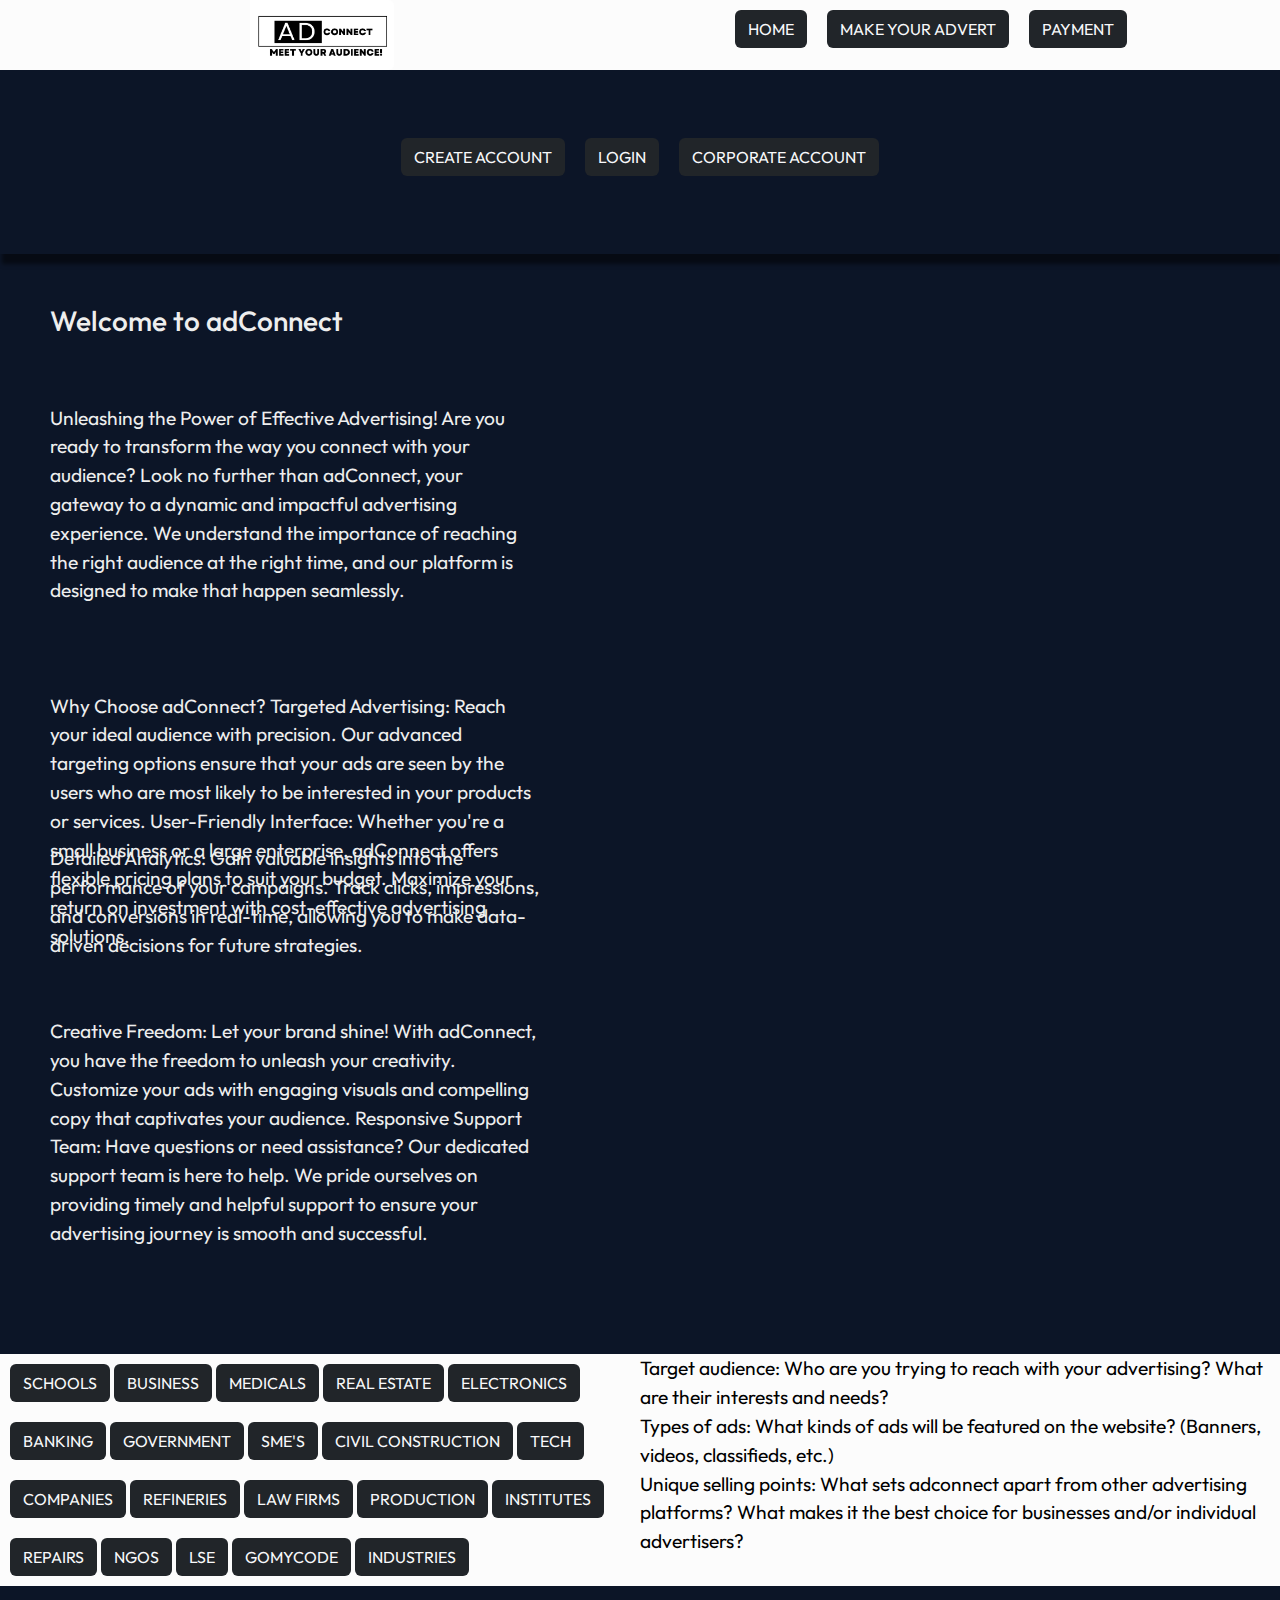
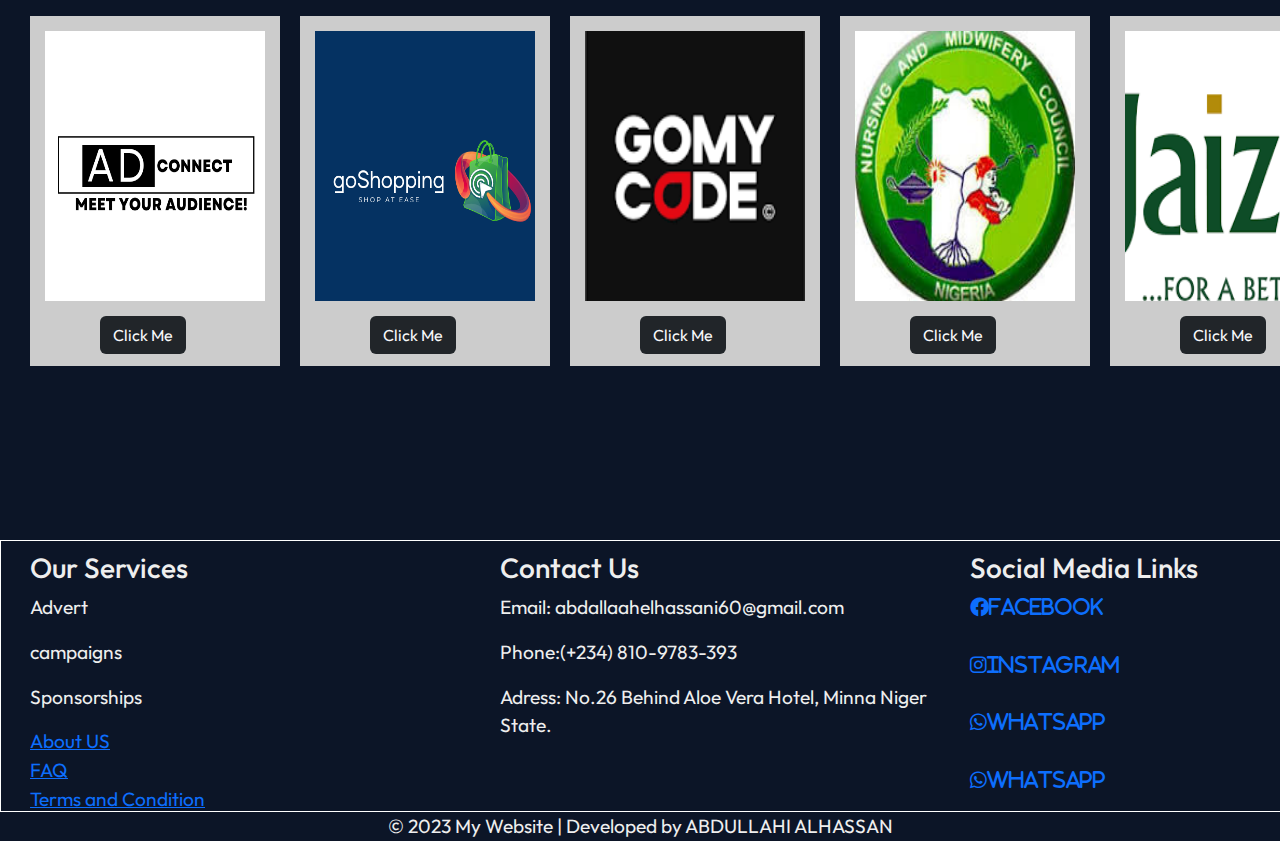
==== index.html @ a5d712e5 "the advert is here" ====
<!DOCTYPE html>
<html lang="en">
<head>
    <meta charset="UTF-8">
    <meta name="viewport" content="width=device-width, initial-scale=1.0">
    <title>adConnect</title>
    <link href="https://cdn.jsdelivr.net/npm/bootstrap@5.3.0/dist/css/bootstrap.min.css" rel="stylesheet">
    <link rel="stylesheet" href="https://cdnjs.cloudflare.com/ajax/libs/font-awesome/5.15.3/css/all.min.css">
    <link rel="preconnect" href="https://fonts.googleapis.com">
    <link rel="preconnect" href="https://fonts.gstatic.com" crossorigin>
    <link href="https://fonts.googleapis.com/css2?family=Outfit:wght@500&display=swap" rel="stylesheet">
    <link rel="stylesheet" href="https://cdnjs.cloudflare.com/ajax/libs/font-awesome/6.0.0/css/all.min.css">
    <link rel="stylesheet" href="index.css">    
</head>



<body>
    <header class="main-header" style="background-color: #333;">
        <div class="image-menu"><img src="images/adconnect2.png"  alt="logo" style="border-radius: 5px; height:70px; 
        padding-left:250px;"></div>
        <div class="image-menu">
            <div style="padding:10px;"><a href="" button type="button" class="btn bg-dark text-light">HOME</a></div>
            <div style="padding:10px;"><a href="" button type="button" class="btn bg-dark text-light">MAKE YOUR ADVERT</a></div>
            <div style="padding:10px;"><a href="" button type="button" class="btn bg-dark text-light">PAYMENT</a></div>
        </div>
    </header>
   

        <br> <br>
    <div class="account-login" style="align-items: center; justify-content: center;"> 
        <div style="padding:10px;"><a href="./link-html/create-acc.html" button type="button" class="btn bg-dark text-light">CREATE ACCOUNT</a></div>
        <div style="padding:10px;"><a href="./link-html/login.html" button type="button" class="btn bg-dark text-light">LOGIN</a></div>
        <div style="padding:10px;"><a href="" button type="button" class="btn bg-dark text-light">CORPORATE ACCOUNT</a></div>
    </div>     
    
   <br>

    <div class="box-step-1"><font color="white"face="times new roman"><h3><u><marquee><center>
            Advertise your services here, and meet your customer😇😊!!!</center></marquee></u></h3></font> 
    </div>
        

    <div class="remote">
        <div class="remote-1">
            
           <h3>Welcome to adConnect </h3> <br> <br>
             Unleashing the Power of Effective Advertising!
            Are you ready to transform the way you connect with your audience? Look no further than adConnect, your gateway to a dynamic and impactful advertising experience. We understand the importance of reaching the right audience at the right time, and our platform is designed to make that happen seamlessly.
                <br><br> <br> <br>
            Why Choose adConnect?
            Targeted Advertising:

            Reach your ideal audience with precision. Our advanced targeting options ensure that your ads are seen by the users who are most likely to be interested in your products or services.
            User-Friendly Interface:

            Whether you're a small business or a large enterprise, adConnect offers flexible pricing plans to suit your budget. Maximize your return on investment with cost-effective advertising solutions.
           
        </div>
        <div class="remote-1">
            <iframe width="630" height="450" src="https://www.youtube.com/embed/OBtiP2IFCu0?si=EqqFynNgUX8wRYH2" frameborder="0" allowfullscreen></iframe>
        </div>
        
    </div>

    <div class="remote">
        <div class="remote-1">
            Detailed Analytics:
            Gain valuable insights into the performance of your campaigns. Track clicks, impressions, and conversions in real-time, allowing you to make data-driven decisions for future strategies.
            <br> <br> <br>
            Creative Freedom:
            Let your brand shine! With adConnect, you have the freedom to unleash your creativity. Customize your ads with engaging visuals and compelling copy that captivates your audience.
            Responsive Support Team:
            Have questions or need assistance? Our dedicated support team is here to help. We pride ourselves on providing timely and helpful support to ensure your advertising journey is smooth and successful.

        </div>
        <div class="remote-1">
            <iframe width="630" height="450" src="https://www.youtube.com/embed/OBtiP2IFCu0?si=EqqFynNgUX8wRYH2" frameborder="0" allowfullscreen></iframe>
        </div>
    </div>

    
    <section>
        <main>
            <nav class="nav-links">
                <div class="links">
                    <div style="padding: 10px;">
                        <li><a href="" button type="button" class="btn bg-dark text-light">SCHOOLS</a></li>
                        <li><a href="" button type="button" class="btn bg-dark text-light">BUSINESS</a></li>
                        <li><a href="" button type="button" class="btn bg-dark text-light">MEDICALS</a></li>
                        <li><a href="" button type="button" class="btn bg-dark text-light">REAL ESTATE</a></li>
                        <li><a href="" button type="button" class="btn bg-dark text-light">ELECTRONICS</a></li>
                    </div>
                    <div style="padding: 10px;">
                        <li><a href="" button type="button" class="btn bg-dark text-light">BANKING</a></li>
                        <li><a href="" button type="button" class="btn bg-dark text-light">GOVERNMENT</a></li>
                        <li><a href="" button type="button" class="btn bg-dark text-light">SME'S</a></li>
                        <li><a href="" button type="button" class="btn bg-dark text-light">CIVIL CONSTRUCTION</a></li>
                        <li><a href="" button type="button" class="btn bg-dark text-light">TECH</a></li>
                    </div>

                    <div style="padding: 10px;">
                        <li><a href="" button type="button" class="btn bg-dark text-light">COMPANIES</a></li>
                        <li><a href="" button type="button" class="btn bg-dark text-light">REFINERIES</a></li>
                        <li><a href="" button type="button" class="btn bg-dark text-light">LAW FIRMS</a></li>
                        <li><a href="" button type="button" class="btn bg-dark text-light">PRODUCTION</a></li>
                        <li><a href="" button type="button" class="btn bg-dark text-light">INSTITUTES</a></li>
                        
                    </div>

                    <div style="padding: 10px;">
                        <li><a href="" button type="button" class="btn bg-dark text-light">REPAIRS</a></li>
                        <li><a href="" button type="button" class="btn bg-dark text-light">NGOS</a></li>
                        <li><a href="" button type="button" class="btn bg-dark text-light">LSE</a></li>
                        <li><a href="https://gomycode.com/ng/" button type="button" class="btn bg-dark text-light">GOMYCODE</a></li>
                        <li><a href="" button type="button" class="btn bg-dark text-light">INDUSTRIES</a></li>
                    </div>
                </div>

                <div class="links">
                    Target audience: Who are you trying to reach with your advertising? What are their interests and needs? <br>

                    Types of ads: What kinds of ads will be featured on the website? (Banners, videos, classifieds, etc.)  <br>
                    Unique selling points: What sets adconnect apart from other advertising platforms? What makes it the best choice for businesses and/or individual advertisers?
                </div>
            </nav>

            <div class="image">
                <div class="image-1">
                    <img src="./images/adconnect.png" alt="advert" style="height: 300px; width: 250px; padding: 15px;">
                    <div class="my-button">
                        <button button type="button" class="btn bg-dark text-light">Click Me</button>
                    </div>
                </div>
                
                <div class="image-1">
                    <img src="./images/goshopping.png" alt="advert" style="height: 300px; width: 250px; padding: 15px;">
                    <div class="my-button">
                        <button button type="button" class="btn bg-dark text-light">Click Me</button>
                    </div>
                </div>

                <div class="image-1">
                    <img src="./images/download.png" alt="advert" style="height: 300px; width: 250px; padding: 15px;">
                    <div class="my-button">
                        <button button type="button" class="btn bg-dark text-light">Click Me</button>
                    </div>
                </div>

                <div class="image-1">
                    <img src="./images/council.jpeg" alt="advert" style="height: 300px; width: 250px; padding: 15px;">
                    <div class="my-button">
                        <button button type="button" class="btn bg-dark text-light">Click Me</button>
                    </div>
                </div>

                <div class="image-1">
                    <img src="./images/jaiz.png" alt="advert" style="height: 300px; width: 250px; padding: 15px;">
                    <div class="my-button">
                        <button button type="button" class="btn bg-dark text-light">Click Me</button>
                    </div>
                </div>
            </div>
            
        </main>


        <br><br><br><br><br>
        <footer>
            <div class="footer">
                <div class="footer-1">
                    <h3>Our Services</h3>
                    <p>Advert</p>
                    <p>campaigns</p>
                    <p>Sponsorships</p>

                    
                    <a href="">About US</a> <br>
                    <a href="">FAQ</a> <br>
                    <a href="">Terms and Condition</a> <br>
                   
                    
                </div>
                <div class="footer-1">
                    <h3>Contact Us</h3>
                    <p>Email: abdallaahelhassani60@gmail.com</p>
                    <p>Phone:(+234) 810-9783-393</p>
                    <p>Adress:
                        No.26 Behind Aloe Vera Hotel, Minna Niger State.
                    </p>
                </div>
                <div class="footer-1">
                    <h3>Social Media Links</h3>
                    <li>
                        <a href="https://www.facebook.com/HasanulBasri66" target="_blank">
                            <i class="fab fa-facebook">FACEBOOK</i>
                        </a>
                    </li>
                    <br> <br>
                    <li>
                        <a href="https://www.instagram.com/al_hasanul_basri" target="_blank">
                            <i class="fab fa-instagram">INSTAGRAM</i>
                        </a>
                    </li>
                    <br> <br>
                    <li>
                        <a href="https://wa.me/08109787393" target="_blank">
                            <i class="fab fa-whatsapp">WHATSAPP</i>
                        </a>
                    </li>
                    <br><br>

                     <li>
                        <a href="https://wa.me/08109787393" target="_blank">
                            <i class="fab fa-whatsapp">WHATSAPP</i>
                        </a>
                    </li>
                    
                </div>
            </div>

            <div style="text-align: center;">
                © 2023 My Website | Developed by ABDULLAHI ALHASSAN
            </div>
            
        </footer>
    </section>

    <script src="index.js"></script>
</body>
</html>
---- index.css ----
.main-header{
    display: flex;
    flex-direction: row;
    flex-wrap: wrap;
    border: 100px;
    background-color: #333;
    width: 1450px;
    color: #111;
    border: 1px  #ccc;
}
.image-menu{
    display: flex;
    flex: 1;  
    height:px;
    width: 90px;
    background-color: hsl(0, 0%, 99%);
}
@media (min-width: 768px) {
    body {
      font-size: 1.2em; /* Increase font size slightly for larger screens */
    }
  }
  
  /* Target mobile devices (portrait and landscape) */
  @media (max-width: 767px) {
    body {
      font-size: 1em; /* Smaller font size for better readability */
    }
    /* Stack elements instead of placing them side-by-side */
    .layout {
      display: flex;
      flex-direction: column;
    }
  }
body{
    background-color: #0c1527;
    color: #EEE;
    font-family: 'Outfit', serif;

}
.account-login{
    display: flex;
    flex-direction: row;
    flex-wrap: wrap;
}
.account{
    display: inline;
    
}
.nav-links{
    display: flex;
    flex-direction: row;
    flex-wrap: wrap;
    border: 100px;
    color: black;
    border: 3px  #ccc; 
}
.links{
    display: inline;
    flex: 1;  
    height: auto;
    width: auto;
    background-color: hsl(0, 0%, 99%);
}
li{
    display: inline;
}
.btn btn-primary{
    color: #0c1527;
}
.custom-button{
    color: #ff9900;
}
.box-step-1{
    background-color: #0c1527;
    box-shadow: 2px 10px 4px rgba(0, 0, 0, 0.5);
    border: 1px  #ccc;
    height: 40px;
    align-items: center;
    color: black;
}
.remote {
    display: flex;
    margin: 20px;
}
.remote-1 {
    height: 500px;
    background-color: 
    flex: 1;
    border: 3px solid #ccc;
    padding: 20px;
    box-sizing: border-box;
    border: 100px;
    margin: 10px;
}
.image {
    display: flex;
    margin: 20px;
}
.image-1 {
    background-color: #ccc;
    width: 250px;
    height: 350px;
    background-color: 
    padding: 20px;
    box-sizing: border-box;
    margin: 10px;
}
.my-button{
    justify-content: center;
    padding: 0px 70px;
    
}
.footer {
    display: flex;
    width: 1450px;
    background-color: #0c1527;;
    justify-content: center;
    border: 1px solid white;
}
.footer-1 {
    justify-content: center;
    background-color: #0c1527;
    width: 450px;
    height: 250px;
    background-color: 
    padding: 20px;
    box-sizing: border-box;
    margin:10px;
    
}
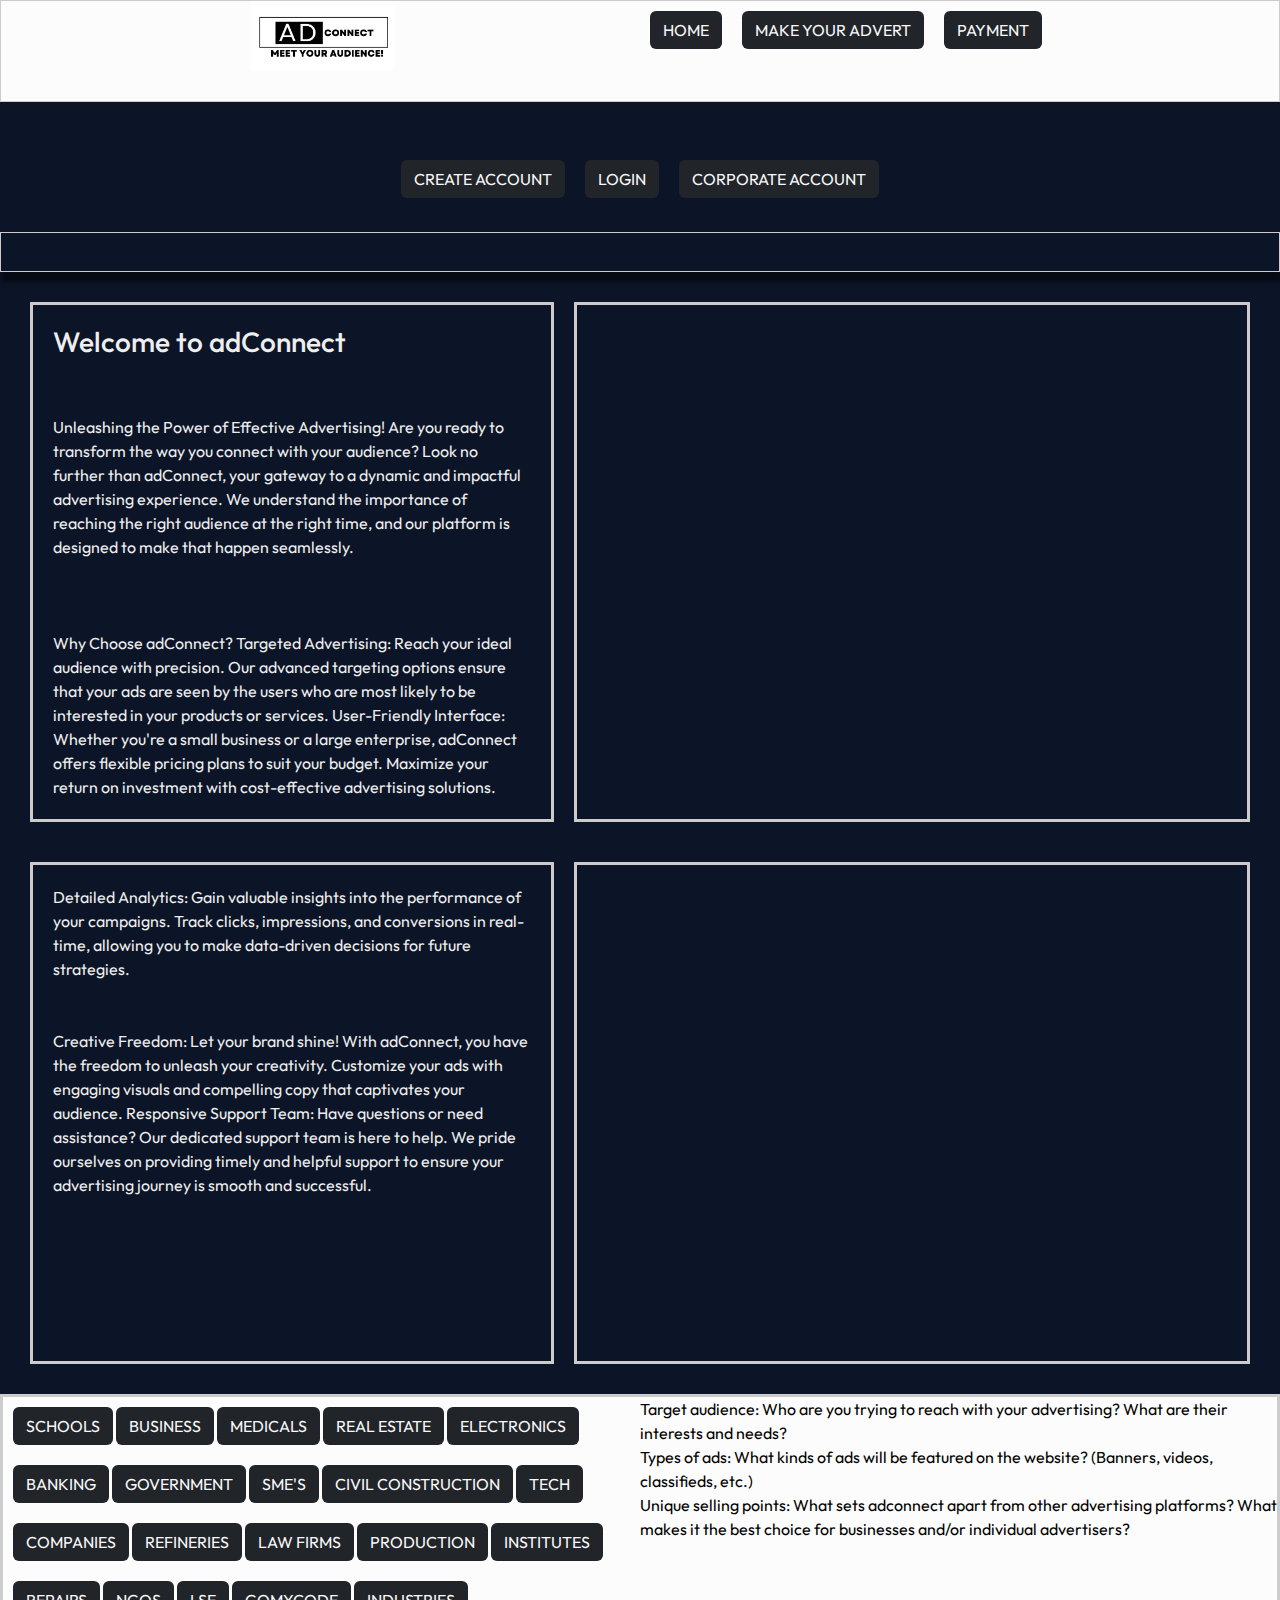
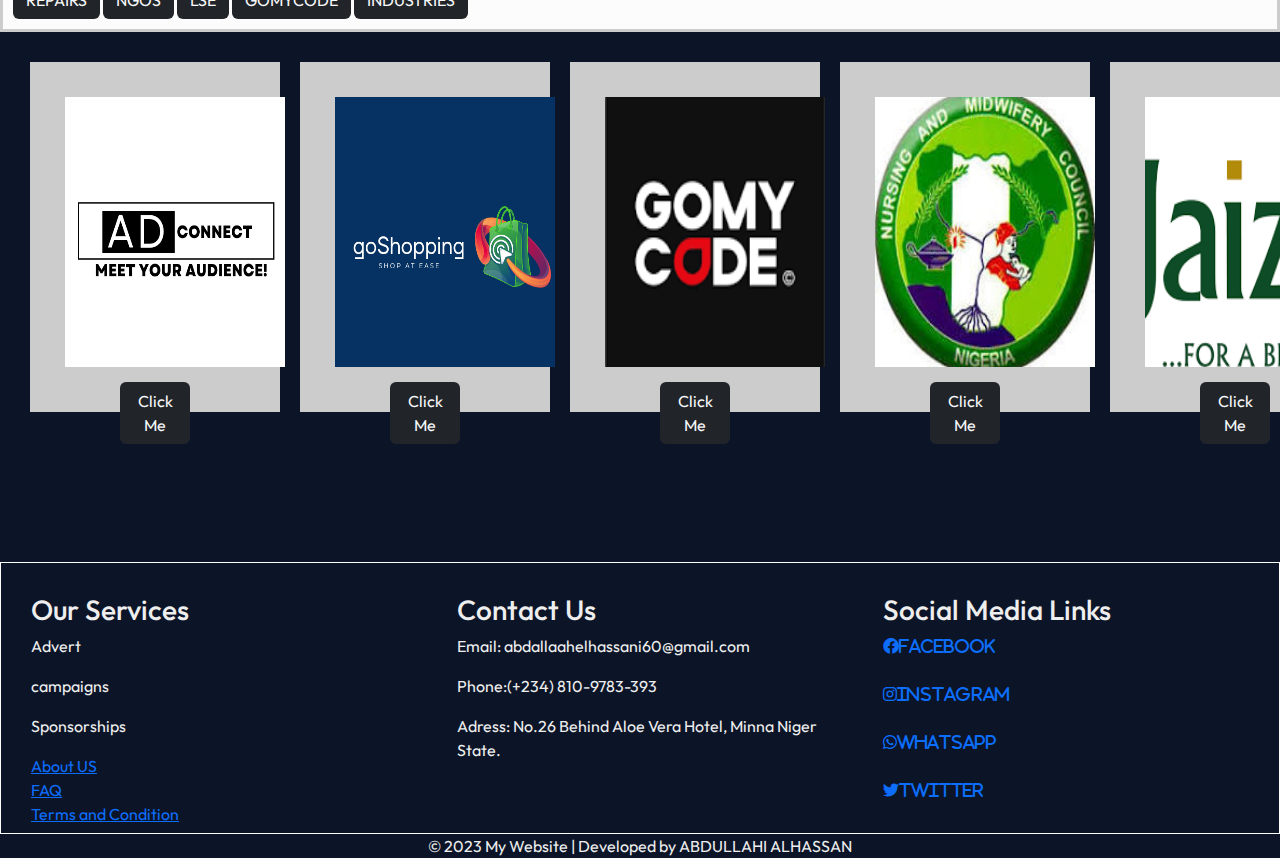
==== commit 9ab68ff8: "Update index.html" ====
--- a/index.html
+++ b/index.html
@@ -204,15 +204,15 @@
                     </li>
                     <br> <br>
                     <li>
-                        <a href="https://wa.me/08109787393" target="_blank">
+                        <a href="https://wa.me/+2348109787393" target="_blank">
                             <i class="fab fa-whatsapp">WHATSAPP</i>
                         </a>
                     </li>
                     <br><br>
 
                      <li>
-                        <a href="https://wa.me/08109787393" target="_blank">
-                            <i class="fab fa-whatsapp">WHATSAPP</i>
+                        <a href="https://twitter.com/Al_HasanulBasri" target="_blank">
+                            <i class="fab fa-twitter">Twitter</i>
                         </a>
                     </li>
                     
@@ -228,4 +228,4 @@
 
     <script src="index.js"></script>
 </body>
-</html>+</html>
--- a/index.css
+++ b/index.css
@@ -1,134 +1,169 @@
-.main-header{
+body {
+    background-color: #0c1527;
+    color: #EEE;
+    font-family: 'Outfit', serif;
+}
+
+.main-header {
     display: flex;
     flex-direction: row;
     flex-wrap: wrap;
-    border: 100px;
     background-color: #333;
-    width: 1450px;
     color: #111;
-    border: 1px  #ccc;
+    border: 1px solid #ccc;
 }
-.image-menu{
+
+.image-menu {
     display: flex;
-    flex: 1;  
-    height:px;
+    flex: 1;
+    height: 100px; 
     width: 90px;
     background-color: hsl(0, 0%, 99%);
 }
-@media (min-width: 768px) {
-    body {
-      font-size: 1.2em; /* Increase font size slightly for larger screens */
-    }
-  }
-  
-  /* Target mobile devices (portrait and landscape) */
-  @media (max-width: 767px) {
-    body {
-      font-size: 1em; /* Smaller font size for better readability */
-    }
-    /* Stack elements instead of placing them side-by-side */
-    .layout {
-      display: flex;
-      flex-direction: column;
-    }
-  }
-body{
-    background-color: #0c1527;
-    color: #EEE;
-    font-family: 'Outfit', serif;
 
-}
-.account-login{
+.account-login {
     display: flex;
     flex-direction: row;
     flex-wrap: wrap;
 }
-.account{
+
+.account {
     display: inline;
-    
 }
-.nav-links{
+
+.nav-links {
     display: flex;
     flex-direction: row;
     flex-wrap: wrap;
-    border: 100px;
     color: black;
-    border: 3px  #ccc; 
+    border: 3px solid #ccc;
 }
-.links{
+
+.links {
     display: inline;
-    flex: 1;  
+    flex: 1;
     height: auto;
     width: auto;
     background-color: hsl(0, 0%, 99%);
 }
-li{
+
+li {
     display: inline;
 }
-.btn btn-primary{
+
+.btn.btn-primary {
     color: #0c1527;
 }
-.custom-button{
+
+.custom-button {
     color: #ff9900;
 }
-.box-step-1{
+
+.box-step-1 {
     background-color: #0c1527;
     box-shadow: 2px 10px 4px rgba(0, 0, 0, 0.5);
-    border: 1px  #ccc;
+    border: 1px solid #ccc;
     height: 40px;
     align-items: center;
     color: black;
 }
+
 .remote {
     display: flex;
     margin: 20px;
 }
+
 .remote-1 {
-    height: 500px;
-    background-color: 
     flex: 1;
     border: 3px solid #ccc;
     padding: 20px;
     box-sizing: border-box;
-    border: 100px;
     margin: 10px;
 }
+
 .image {
     display: flex;
     margin: 20px;
 }
+
 .image-1 {
-    background-color: #ccc;
     width: 250px;
     height: 350px;
-    background-color: 
+    background-color: #ccc;
     padding: 20px;
     box-sizing: border-box;
     margin: 10px;
 }
-.my-button{
+
+.my-button {
     justify-content: center;
     padding: 0px 70px;
-    
 }
+
 .footer {
     display: flex;
-    width: 1450px;
-    background-color: #0c1527;;
     justify-content: center;
+    background-color: #0c1527;
     border: 1px solid white;
 }
+
 .footer-1 {
-    justify-content: center;
-    background-color: #0c1527;
     width: 450px;
     height: 250px;
-    background-color: 
+    background-color: #0c1527;
     padding: 20px;
     box-sizing: border-box;
-    margin:10px;
-    
+    margin: 10px;
 }
 
+/* Media queries for responsiveness */
 
 
+/* Tablet view */
+@media screen and (max-width: 768px) {
+    .main-header {
+        width: 100%;
+    }
+
+    .nav-links {
+        flex-direction: column;
+    }
+
+    .links {
+        width: 100%;
+    }
+
+    .image-menu {
+        width: 100%;
+    }
+
+    .footer {
+        width: 100%;
+    }
+
+    .footer-1 {
+        width: 100%;
+    }
+}
+
+/* Mobile view */
+@media screen and (max-width: 480px) {
+    .main-header {
+        flex-direction: column;
+    }
+
+    .nav-links {
+        flex-direction: column;
+    }
+
+    .links {
+        width: 100%;
+    }
+
+    .image-menu {
+        width: 100%;
+    }
+
+    .footer {
+        flex-direction: column;
+    }
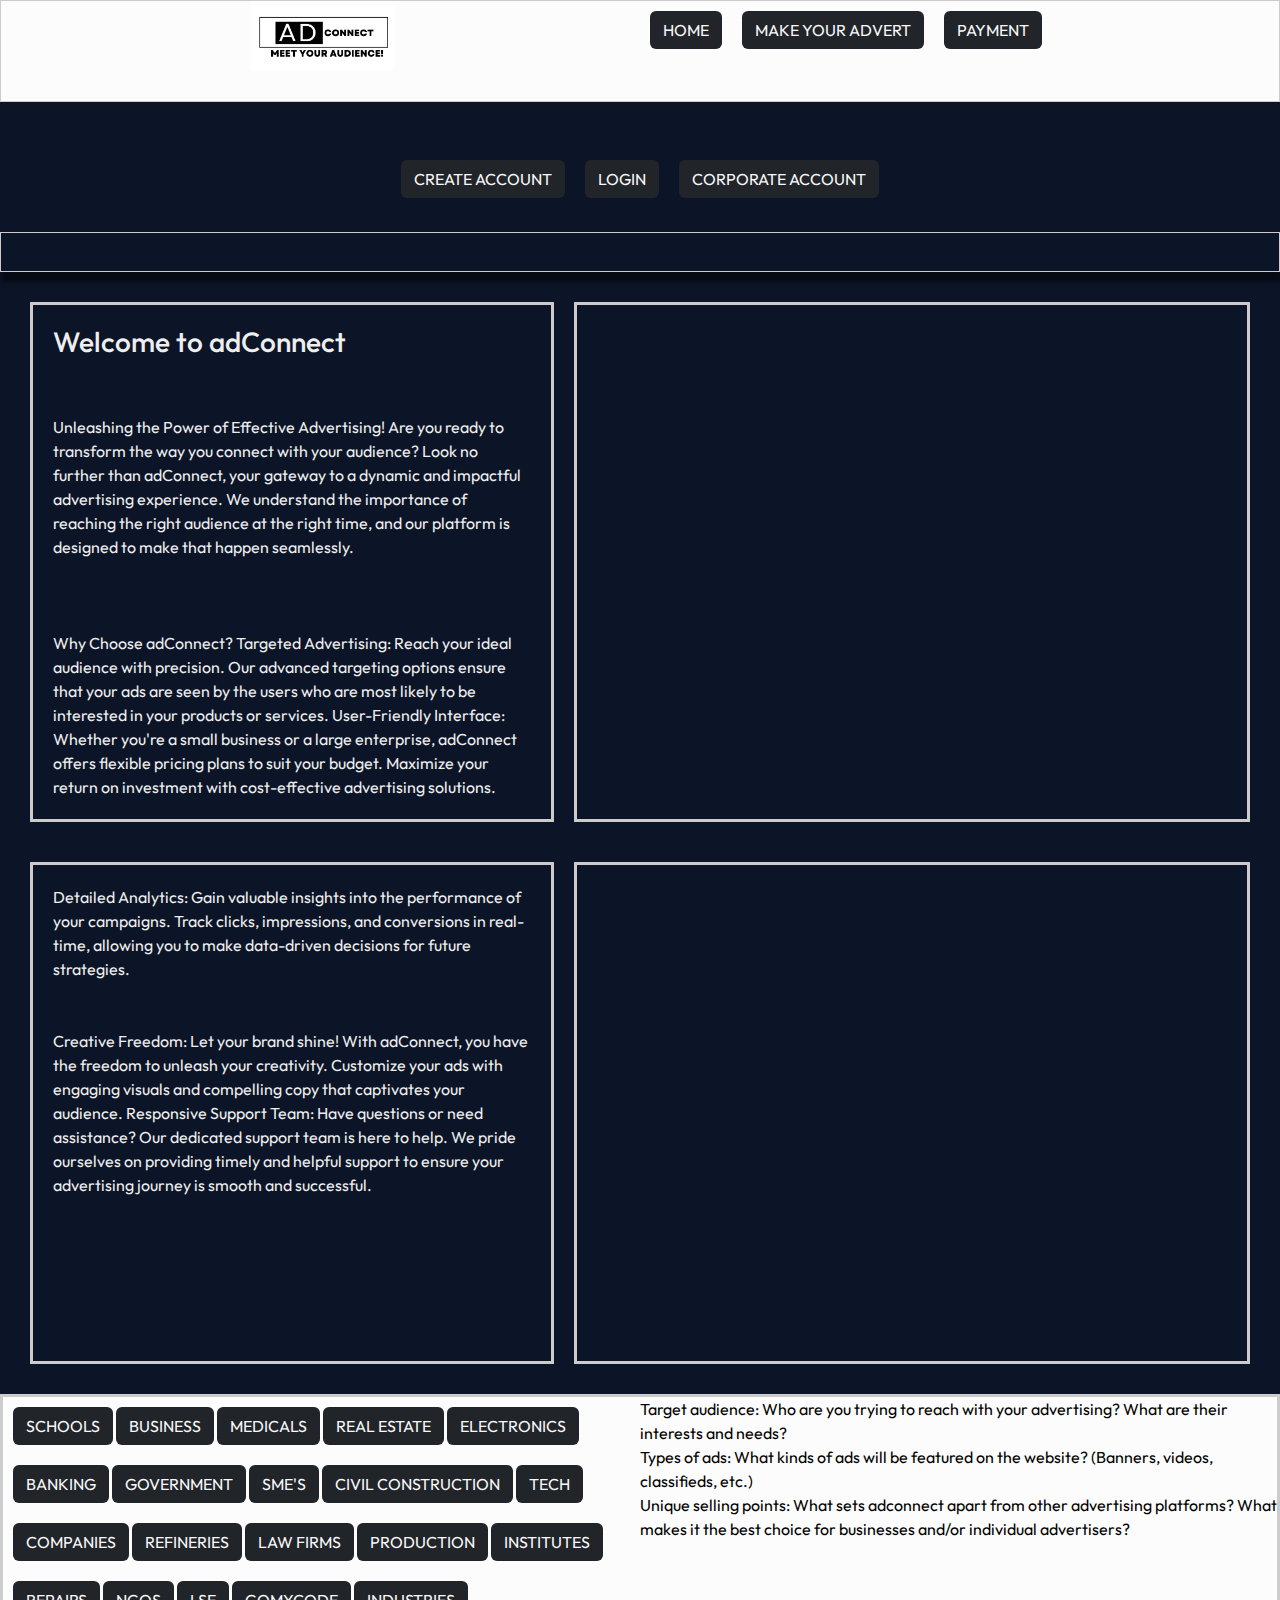
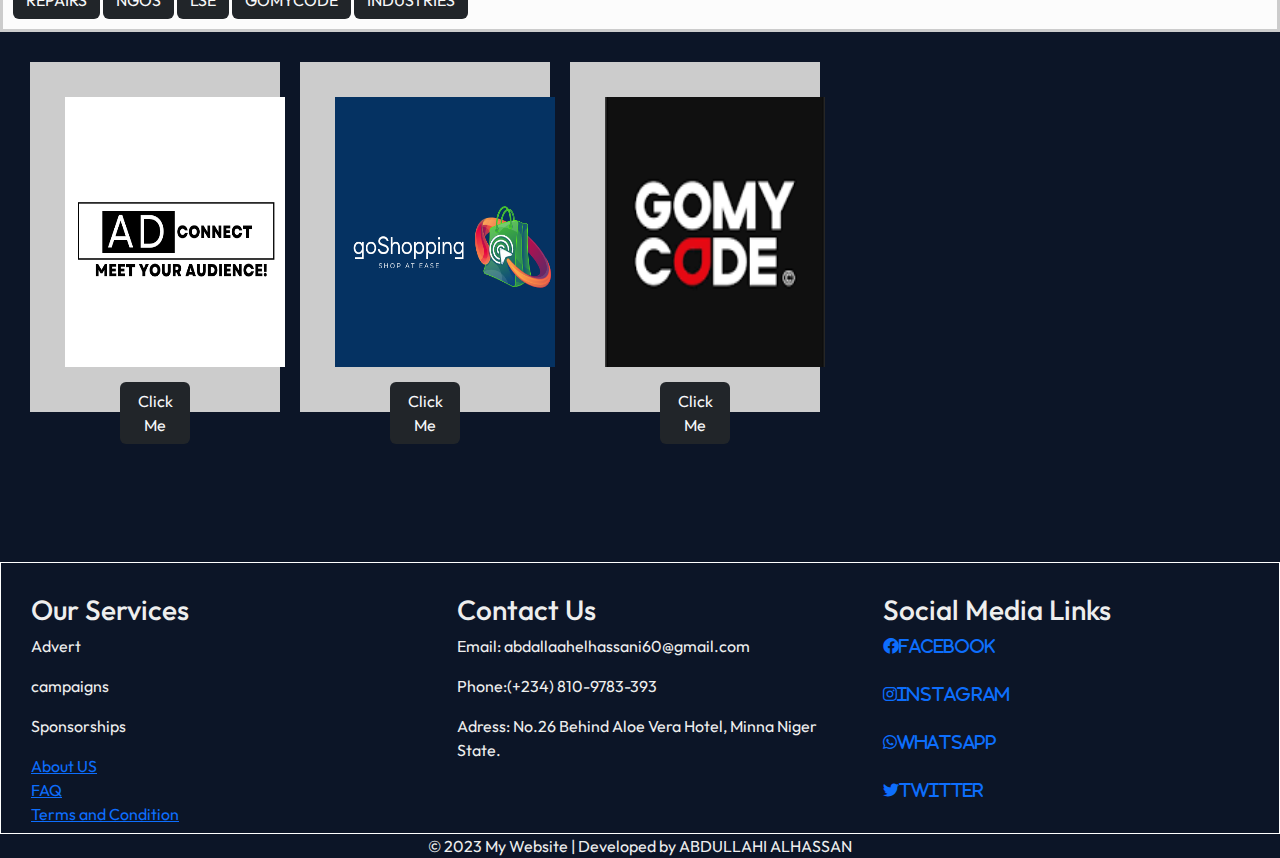
==== commit f3c494fe: "Update index.html" ====
--- a/index.html
+++ b/index.html
@@ -147,18 +147,7 @@
                     </div>
                 </div>
 
-                <div class="image-1">
-                    <img src="./images/council.jpeg" alt="advert" style="height: 300px; width: 250px; padding: 15px;">
-                    <div class="my-button">
-                        <button button type="button" class="btn bg-dark text-light">Click Me</button>
-                    </div>
-                </div>
-
-                <div class="image-1">
-                    <img src="./images/jaiz.png" alt="advert" style="height: 300px; width: 250px; padding: 15px;">
-                    <div class="my-button">
-                        <button button type="button" class="btn bg-dark text-light">Click Me</button>
-                    </div>
+   
                 </div>
             </div>
             
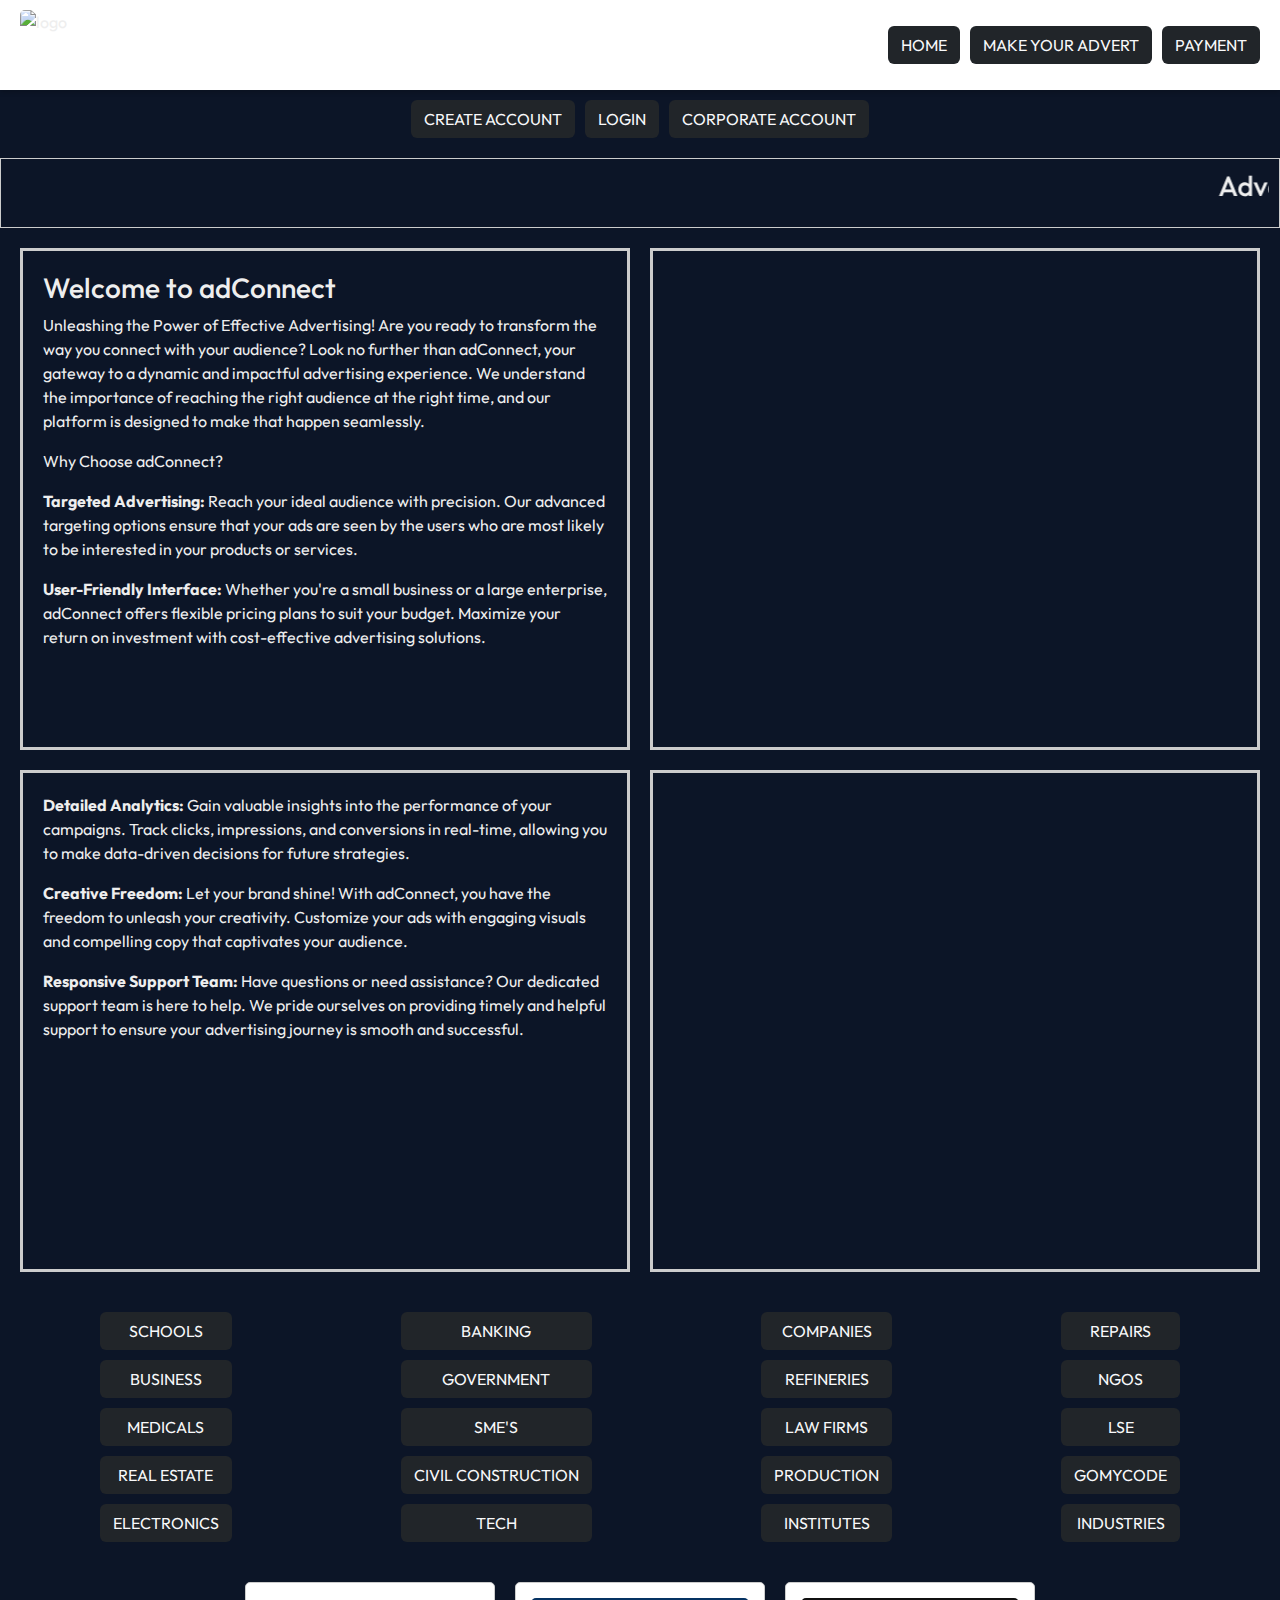
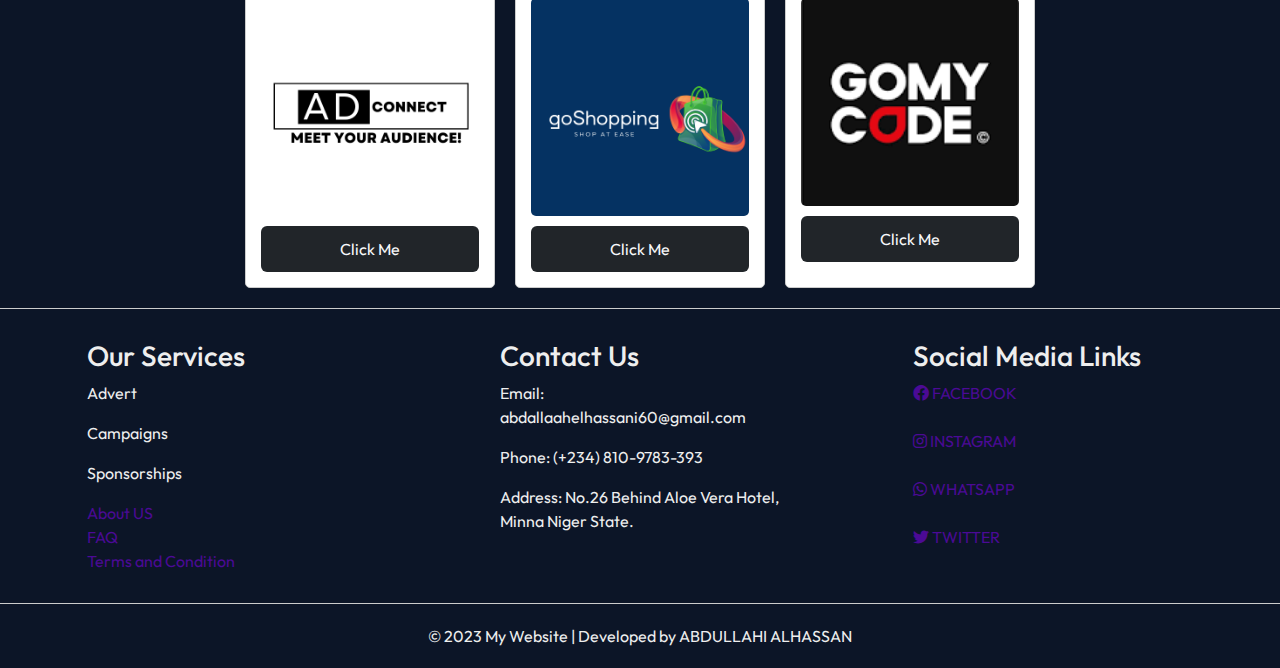
==== commit fd592a34: "recent adjustment" ====
--- a/index.html
+++ b/index.html
@@ -5,215 +5,136 @@
     <meta name="viewport" content="width=device-width, initial-scale=1.0">
     <title>adConnect</title>
     <link href="https://cdn.jsdelivr.net/npm/bootstrap@5.3.0/dist/css/bootstrap.min.css" rel="stylesheet">
-    <link rel="stylesheet" href="https://cdnjs.cloudflare.com/ajax/libs/font-awesome/5.15.3/css/all.min.css">
+    <link rel="stylesheet" href="https://cdnjs.cloudflare.com/ajax/libs/font-awesome/6.0.0/css/all.min.css">
     <link rel="preconnect" href="https://fonts.googleapis.com">
     <link rel="preconnect" href="https://fonts.gstatic.com" crossorigin>
     <link href="https://fonts.googleapis.com/css2?family=Outfit:wght@500&display=swap" rel="stylesheet">
-    <link rel="stylesheet" href="https://cdnjs.cloudflare.com/ajax/libs/font-awesome/6.0.0/css/all.min.css">
-    <link rel="stylesheet" href="index.css">    
+    <link rel="stylesheet" href="index.css">
 </head>
-
-
-
 <body>
-    <header class="main-header" style="background-color: #333;">
-        <div class="image-menu"><img src="images/adconnect2.png"  alt="logo" style="border-radius: 5px; height:70px; 
-        padding-left:250px;"></div>
+    <header class="main-header">
         <div class="image-menu">
-            <div style="padding:10px;"><a href="" button type="button" class="btn bg-dark text-light">HOME</a></div>
-            <div style="padding:10px;"><a href="" button type="button" class="btn bg-dark text-light">MAKE YOUR ADVERT</a></div>
-            <div style="padding:10px;"><a href="" button type="button" class="btn bg-dark text-light">PAYMENT</a></div>
+            <img src="images/dove3.jpg" alt="logo" class="logo">
+        </div>
+        <div class="image-menu">
+            <a href="#" class="btn bg-dark text-light">HOME</a>
+            <a href="#" class="btn bg-dark text-light">MAKE YOUR ADVERT</a>
+            <a href="#" class="btn bg-dark text-light">PAYMENT</a>
         </div>
     </header>
-   
 
-        <br> <br>
-    <div class="account-login" style="align-items: center; justify-content: center;"> 
-        <div style="padding:10px;"><a href="./link-html/create-acc.html" button type="button" class="btn bg-dark text-light">CREATE ACCOUNT</a></div>
-        <div style="padding:10px;"><a href="./link-html/login.html" button type="button" class="btn bg-dark text-light">LOGIN</a></div>
-        <div style="padding:10px;"><a href="" button type="button" class="btn bg-dark text-light">CORPORATE ACCOUNT</a></div>
-    </div>     
-    
-   <br>
+    <div class="account-login">
+        <a href="./link-html/create-acc.html" class="btn bg-dark text-light">CREATE ACCOUNT</a>
+        <a href="./link-html/login.html" class="btn bg-dark text-light">LOGIN</a>
+        <a href="#" class="btn bg-dark text-light">CORPORATE ACCOUNT</a>
+    </div>
 
-    <div class="box-step-1"><font color="white"face="times new roman"><h3><u><marquee><center>
-            Advertise your services here, and meet your customer😇😊!!!</center></marquee></u></h3></font> 
-    </div>
-        
-
-    <div class="remote">
-        <div class="remote-1">
-            
-           <h3>Welcome to adConnect </h3> <br> <br>
-             Unleashing the Power of Effective Advertising!
-            Are you ready to transform the way you connect with your audience? Look no further than adConnect, your gateway to a dynamic and impactful advertising experience. We understand the importance of reaching the right audience at the right time, and our platform is designed to make that happen seamlessly.
-                <br><br> <br> <br>
-            Why Choose adConnect?
-            Targeted Advertising:
-
-            Reach your ideal audience with precision. Our advanced targeting options ensure that your ads are seen by the users who are most likely to be interested in your products or services.
-            User-Friendly Interface:
-
-            Whether you're a small business or a large enterprise, adConnect offers flexible pricing plans to suit your budget. Maximize your return on investment with cost-effective advertising solutions.
-           
-        </div>
-        <div class="remote-1">
-            <iframe width="630" height="450" src="https://www.youtube.com/embed/OBtiP2IFCu0?si=EqqFynNgUX8wRYH2" frameborder="0" allowfullscreen></iframe>
-        </div>
-        
+    <div class="box-step-1">
+        <h3><u><marquee>Advertise your services here, and meet your customer😇😊!!!</marquee></u></h3>
     </div>
 
     <div class="remote">
         <div class="remote-1">
-            Detailed Analytics:
-            Gain valuable insights into the performance of your campaigns. Track clicks, impressions, and conversions in real-time, allowing you to make data-driven decisions for future strategies.
-            <br> <br> <br>
-            Creative Freedom:
-            Let your brand shine! With adConnect, you have the freedom to unleash your creativity. Customize your ads with engaging visuals and compelling copy that captivates your audience.
-            Responsive Support Team:
-            Have questions or need assistance? Our dedicated support team is here to help. We pride ourselves on providing timely and helpful support to ensure your advertising journey is smooth and successful.
-
+            <h3>Welcome to adConnect</h3>
+            <p>Unleashing the Power of Effective Advertising! Are you ready to transform the way you connect with your audience? Look no further than adConnect, your gateway to a dynamic and impactful advertising experience. We understand the importance of reaching the right audience at the right time, and our platform is designed to make that happen seamlessly.</p>
+            <p>Why Choose adConnect?</p>
+            <p><strong>Targeted Advertising:</strong> Reach your ideal audience with precision. Our advanced targeting options ensure that your ads are seen by the users who are most likely to be interested in your products or services.</p>
+            <p><strong>User-Friendly Interface:</strong> Whether you're a small business or a large enterprise, adConnect offers flexible pricing plans to suit your budget. Maximize your return on investment with cost-effective advertising solutions.</p>
         </div>
         <div class="remote-1">
-            <iframe width="630" height="450" src="https://www.youtube.com/embed/OBtiP2IFCu0?si=EqqFynNgUX8wRYH2" frameborder="0" allowfullscreen></iframe>
+            <iframe width="100%" height="450" src="https://www.youtube.com/embed/OBtiP2IFCu0" frameborder="0" allowfullscreen></iframe>
         </div>
     </div>
 
-    
+    <div class="remote">
+        <div class="remote-1">
+            <p><strong>Detailed Analytics:</strong> Gain valuable insights into the performance of your campaigns. Track clicks, impressions, and conversions in real-time, allowing you to make data-driven decisions for future strategies.</p>
+            <p><strong>Creative Freedom:</strong> Let your brand shine! With adConnect, you have the freedom to unleash your creativity. Customize your ads with engaging visuals and compelling copy that captivates your audience.</p>
+            <p><strong>Responsive Support Team:</strong> Have questions or need assistance? Our dedicated support team is here to help. We pride ourselves on providing timely and helpful support to ensure your advertising journey is smooth and successful.</p>
+        </div>
+        <div class="remote-1">
+            <iframe width="100%" height="450" src="https://www.youtube.com/embed/OBtiP2IFCu0" frameborder="0" allowfullscreen></iframe>
+        </div>
+    </div>
+
     <section>
-        <main>
-            <nav class="nav-links">
-                <div class="links">
-                    <div style="padding: 10px;">
-                        <li><a href="" button type="button" class="btn bg-dark text-light">SCHOOLS</a></li>
-                        <li><a href="" button type="button" class="btn bg-dark text-light">BUSINESS</a></li>
-                        <li><a href="" button type="button" class="btn bg-dark text-light">MEDICALS</a></li>
-                        <li><a href="" button type="button" class="btn bg-dark text-light">REAL ESTATE</a></li>
-                        <li><a href="" button type="button" class="btn bg-dark text-light">ELECTRONICS</a></li>
-                    </div>
-                    <div style="padding: 10px;">
-                        <li><a href="" button type="button" class="btn bg-dark text-light">BANKING</a></li>
-                        <li><a href="" button type="button" class="btn bg-dark text-light">GOVERNMENT</a></li>
-                        <li><a href="" button type="button" class="btn bg-dark text-light">SME'S</a></li>
-                        <li><a href="" button type="button" class="btn bg-dark text-light">CIVIL CONSTRUCTION</a></li>
-                        <li><a href="" button type="button" class="btn bg-dark text-light">TECH</a></li>
-                    </div>
-
-                    <div style="padding: 10px;">
-                        <li><a href="" button type="button" class="btn bg-dark text-light">COMPANIES</a></li>
-                        <li><a href="" button type="button" class="btn bg-dark text-light">REFINERIES</a></li>
-                        <li><a href="" button type="button" class="btn bg-dark text-light">LAW FIRMS</a></li>
-                        <li><a href="" button type="button" class="btn bg-dark text-light">PRODUCTION</a></li>
-                        <li><a href="" button type="button" class="btn bg-dark text-light">INSTITUTES</a></li>
-                        
-                    </div>
-
-                    <div style="padding: 10px;">
-                        <li><a href="" button type="button" class="btn bg-dark text-light">REPAIRS</a></li>
-                        <li><a href="" button type="button" class="btn bg-dark text-light">NGOS</a></li>
-                        <li><a href="" button type="button" class="btn bg-dark text-light">LSE</a></li>
-                        <li><a href="https://gomycode.com/ng/" button type="button" class="btn bg-dark text-light">GOMYCODE</a></li>
-                        <li><a href="" button type="button" class="btn bg-dark text-light">INDUSTRIES</a></li>
-                    </div>
-                </div>
-
-                <div class="links">
-                    Target audience: Who are you trying to reach with your advertising? What are their interests and needs? <br>
-
-                    Types of ads: What kinds of ads will be featured on the website? (Banners, videos, classifieds, etc.)  <br>
-                    Unique selling points: What sets adconnect apart from other advertising platforms? What makes it the best choice for businesses and/or individual advertisers?
-                </div>
-            </nav>
-
+        <nav class="nav-links">
+            <div class="links">
+                <a href="#" class="btn bg-dark text-light">SCHOOLS</a>
+                <a href="#" class="btn bg-dark text-light">BUSINESS</a>
+                <a href="#" class="btn bg-dark text-light">MEDICALS</a>
+                <a href="#" class="btn bg-dark text-light">REAL ESTATE</a>
+                <a href="#" class="btn bg-dark text-light">ELECTRONICS</a>
+            </div>
+            <div class="links">
+                <a href="#" class="btn bg-dark text-light">BANKING</a>
+                <a href="#" class="btn bg-dark text-light">GOVERNMENT</a>
+                <a href="#" class="btn bg-dark text-light">SME'S</a>
+                <a href="#" class="btn bg-dark text-light">CIVIL CONSTRUCTION</a>
+                <a href="#" class="btn bg-dark text-light">TECH</a>
+            </div>
+            <div class="links">
+                <a href="#" class="btn bg-dark text-light">COMPANIES</a>
+                <a href="#" class="btn bg-dark text-light">REFINERIES</a>
+                <a href="#" class="btn bg-dark text-light">LAW FIRMS</a>
+                <a href="#" class="btn bg-dark text-light">PRODUCTION</a>
+                <a href="#" class="btn bg-dark text-light">INSTITUTES</a>
+            </div>
+            <div class="links">
+                <a href="#" class="btn bg-dark text-light">REPAIRS</a>
+                <a href="#" class="btn bg-dark text-light">NGOS</a>
+                <a href="#" class="btn bg-dark text-light">LSE</a>
+                <a href="https://gomycode.com/ng/" class="btn bg-dark text-light">GOMYCODE</a>
+                <a href="#" class="btn bg-dark text-light">INDUSTRIES</a>
+            </div>
+        </nav>
+        </section>
+        <section>
             <div class="image">
                 <div class="image-1">
-                    <img src="./images/adconnect.png" alt="advert" style="height: 300px; width: 250px; padding: 15px;">
-                    <div class="my-button">
-                        <button button type="button" class="btn bg-dark text-light">Click Me</button>
-                    </div>
+                    <img src="./images/adconnect.png" alt="advert">
+                    <button class="btn bg-dark text-light">Click Me</button>
                 </div>
-                
                 <div class="image-1">
-                    <img src="./images/goshopping.png" alt="advert" style="height: 300px; width: 250px; padding: 15px;">
-                    <div class="my-button">
-                        <button button type="button" class="btn bg-dark text-light">Click Me</button>
-                    </div>
+                    <img src="./images/goshopping.png" alt="advert">
+                    <button class="btn bg-dark text-light">Click Me</button>
                 </div>
-
                 <div class="image-1">
-                    <img src="./images/download.png" alt="advert" style="height: 300px; width: 250px; padding: 15px;">
-                    <div class="my-button">
-                        <button button type="button" class="btn bg-dark text-light">Click Me</button>
-                    </div>
-                </div>
-
-   
+                    <img src="./images/download.png" alt="advert">
+                    <button class="btn bg-dark text-light">Click Me</button>
                 </div>
             </div>
-            
-        </main>
+        </section>
 
-
-        <br><br><br><br><br>
-        <footer>
-            <div class="footer">
-                <div class="footer-1">
-                    <h3>Our Services</h3>
-                    <p>Advert</p>
-                    <p>campaigns</p>
-                    <p>Sponsorships</p>
-
-                    
-                    <a href="">About US</a> <br>
-                    <a href="">FAQ</a> <br>
-                    <a href="">Terms and Condition</a> <br>
-                   
-                    
-                </div>
-                <div class="footer-1">
-                    <h3>Contact Us</h3>
-                    <p>Email: abdallaahelhassani60@gmail.com</p>
-                    <p>Phone:(+234) 810-9783-393</p>
-                    <p>Adress:
-                        No.26 Behind Aloe Vera Hotel, Minna Niger State.
-                    </p>
-                </div>
-                <div class="footer-1">
-                    <h3>Social Media Links</h3>
-                    <li>
-                        <a href="https://www.facebook.com/HasanulBasri66" target="_blank">
-                            <i class="fab fa-facebook">FACEBOOK</i>
-                        </a>
-                    </li>
-                    <br> <br>
-                    <li>
-                        <a href="https://www.instagram.com/al_hasanul_basri" target="_blank">
-                            <i class="fab fa-instagram">INSTAGRAM</i>
-                        </a>
-                    </li>
-                    <br> <br>
-                    <li>
-                        <a href="https://wa.me/+2348109787393" target="_blank">
-                            <i class="fab fa-whatsapp">WHATSAPP</i>
-                        </a>
-                    </li>
-                    <br><br>
-
-                     <li>
-                        <a href="https://twitter.com/Al_HasanulBasri" target="_blank">
-                            <i class="fab fa-twitter">Twitter</i>
-                        </a>
-                    </li>
-                    
-                </div>
+    <footer>
+        <div class="footer">
+            <div class="footer-1">
+                <h3>Our Services</h3>
+                <p>Advert</p>
+                <p>Campaigns</p>
+                <p>Sponsorships</p>
+                <a href="#">About US</a><br>
+                <a href="#">FAQ</a><br>
+                <a href="#">Terms and Condition</a><br>
             </div>
-
-            <div style="text-align: center;">
-                © 2023 My Website | Developed by ABDULLAHI ALHASSAN
+            <div class="footer-1">
+                <h3>Contact Us</h3>
+                <p>Email: abdallaahelhassani60@gmail.com</p>
+                <p>Phone: (+234) 810-9783-393</p>
+                <p>Address: No.26 Behind Aloe Vera Hotel, Minna Niger State.</p>
             </div>
-            
-        </footer>
-    </section>
+            <div class="footer-1">
+                <h3>Social Media Links</h3>
+                <a href="https://www.facebook.com/HasanulBasri66" target="_blank"><i class="fab fa-facebook"></i> FACEBOOK</a><br><br>
+                <a href="https://www.instagram.com/al_hasanul_basri" target="_blank"><i class="fab fa-instagram"></i> INSTAGRAM</a><br><br>
+                <a href="https://wa.me/+2348109787393" target="_blank"><i class="fab fa-whatsapp"></i> WHATSAPP</a><br><br>
+                <a href="https://twitter.com/Al_HasanulBasri" target="_blank"><i class="fab fa-twitter"></i> TWITTER</a>
+            </div>
+        </div>
+        <div class="text-center">
+            © 2023 My Website | Developed by ABDULLAHI ALHASSAN
+        </div>
+    </footer>
 
     <script src="index.js"></script>
 </body>
--- a/index.css
+++ b/index.css
@@ -1,75 +1,58 @@
 body {
     background-color: #0c1527;
     color: #EEE;
-    font-family: 'Outfit', serif;
+    font-family: 'Outfit', sans-serif;
+    margin: 0;
+    padding: 0;
 }
 
 .main-header {
+    position: fixed; /* Make the header static */
+    top: 0; /* Stick to the top */
+    width: 100%; /* Full width */
+    background-color: white; /* Header background color */
+    padding: 10px 20px; /* Add padding for spacing */
+    z-index: 1000; /* Ensure the header stays on top of other content */
     display: flex;
-    flex-direction: row;
-    flex-wrap: wrap;
-    background-color: #333;
-    color: #111;
-    border: 1px solid #ccc;
+    justify-content: space-between;
+    align-items: center;
+    box-shadow: 0 2px 5px rgba(0, 0, 0, 0.2); /* Optional: Add a shadow for better visibility */
+}
+
+/* Adjust body padding to prevent content overlap */
+body {
+    padding-top: 80px; /* Match the height of the header */
 }
 
 .image-menu {
     display: flex;
-    flex: 1;
-    height: 100px; 
-    width: 90px;
-    background-color: hsl(0, 0%, 99%);
+    align-items: center;
+    gap: 10px;
+    background-color: white;
+}
+
+.logo {
+    border-radius: 5px;
+    height: 70px;
 }
 
 .account-login {
     display: flex;
-    flex-direction: row;
-    flex-wrap: wrap;
-}
-
-.account {
-    display: inline;
-}
-
-.nav-links {
-    display: flex;
-    flex-direction: row;
-    flex-wrap: wrap;
-    color: black;
-    border: 3px solid #ccc;
-}
-
-.links {
-    display: inline;
-    flex: 1;
-    height: auto;
-    width: auto;
-    background-color: hsl(0, 0%, 99%);
-}
-
-li {
-    display: inline;
-}
-
-.btn.btn-primary {
-    color: #0c1527;
-}
-
-.custom-button {
-    color: #ff9900;
+    justify-content: center;
+    gap: 10px;
+    margin: 20px 0;
 }
 
 .box-step-1 {
     background-color: #0c1527;
-    box-shadow: 2px 10px 4px rgba(0, 0, 0, 0.5);
+    text-align: center;
+    padding: 10px;
     border: 1px solid #ccc;
-    height: 40px;
-    align-items: center;
-    color: black;
 }
 
 .remote {
     display: flex;
+    gap: 20px;
     margin: 20px;
 }
 
@@ -78,92 +61,88 @@
     border: 3px solid #ccc;
     padding: 20px;
     box-sizing: border-box;
-    margin: 10px;
+}
+
+.nav-links {
+    display: flex;
+    justify-content: space-around;
+    flex-wrap: wrap;
+    gap: 10px;
+    padding: 20px;
+}
+
+.links {
+    display: flex;
+    flex-direction: column;
+    gap: 10px;
 }
 
 .image {
     display: flex;
-    margin: 20px;
+    justify-content: center; /* Center the items horizontally */
+    gap: 20px; /* Space between items */
+    padding: 20px; /* Padding around the container */
+    flex-wrap: wrap; /* Allow wrapping for smaller screens */
 }
 
 .image-1 {
-    width: 250px;
-    height: 350px;
-    background-color: #ccc;
-    padding: 20px;
-    box-sizing: border-box;
-    margin: 10px;
+    display: flex;
+    flex-direction: column;
+    align-items: center;
+    gap: 10px; /* Space between image and button */
+    background-color: white;
+    padding: 15px; /* Padding inside each item */
+    border: 1px solid #ccc;
+    border-radius: 5px;
+    width: 250px; /* Fixed width for each item */
+    box-sizing: border-box; /* Ensure padding is included in width */
 }
 
-.my-button {
-    justify-content: center;
-    padding: 0px 70px;
+.image-1 img {
+    width: 100%; /* Make images responsive within their container */
+    height: auto; /* Maintain aspect ratio */
+    border-radius: 5px; /* Optional: Add rounded corners to images */
 }
 
+.image-1 button {
+    width: 100%; /* Make button full width */
+    padding: 10px; /* Add padding to button */
+    font-size: 16px; /* Increase font size for better readability */
+}
 .footer {
     display: flex;
-    justify-content: center;
+    justify-content: space-around;
     background-color: #0c1527;
-    border: 1px solid white;
+    padding: 20px;
+    border-top: 1px solid #ccc;
+}
+
+a{
+    color: #4b0a95;
+    text-decoration: none;
 }
 
 .footer-1 {
-    width: 450px;
-    height: 250px;
-    background-color: #0c1527;
-    padding: 20px;
+    width: 300px;
+    padding: 10px;
     box-sizing: border-box;
-    margin: 10px;
 }
 
-/* Media queries for responsiveness */
+.text-center {
+    text-align: center;
+    padding: 20px;
+    background-color: #0c1527;
+    border-top: 1px solid #ccc;
+}
 
+/* Media Queries for Responsiveness */
+@media screen and (max-width: 768px) {
+    .main-header, .account-login, .remote, .nav-links, .image, .footer {
+        flex-direction: column;
+        align-items: center;
+    }
 
-/* Tablet view */
-@media screen and (max-width: 768px) {
-    .main-header {
+    .remote-1, .image-1, .footer-1 {
         width: 100%;
     }
-
-    .nav-links {
-        flex-direction: column;
-    }
-
-    .links {
-        width: 100%;
-    }
-
-    .image-menu {
-        width: 100%;
-    }
-
-    .footer {
-        width: 100%;
-    }
-
-    .footer-1 {
-        width: 100%;
-    }
-}
-
-/* Mobile view */
-@media screen and (max-width: 480px) {
-    .main-header {
-        flex-direction: column;
-    }
-
-    .nav-links {
-        flex-direction: column;
-    }
-
-    .links {
-        width: 100%;
-    }
-
-    .image-menu {
-        width: 100%;
-    }
-
-    .footer {
-        flex-direction: column;
-    }
+}